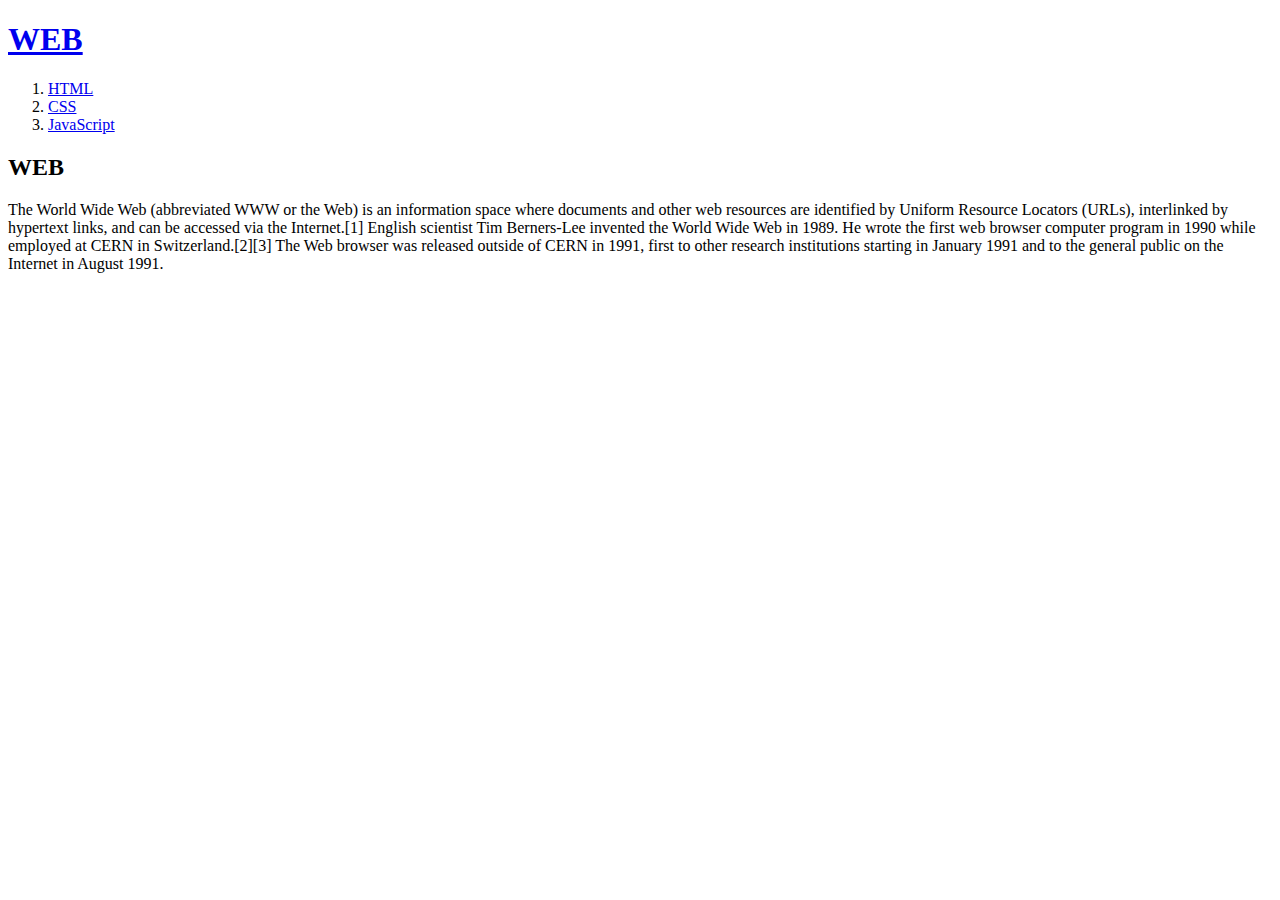
==== index.html @ 2d9f3a1a "feature: comment" ====
<!doctype html>
<html>
<head>
    <title>WEB1 - Welcome</title>
    <meta charset="utf-8">
</head>
<body>
    <h1><a href="index.html">WEB</a></h1>
    <ol>
        <li><a href="1.html">HTML</a></li>
        <li><a href="2.html">CSS</a></li>
        <li><a href="3.html">JavaScript</a></li>
    </ol>
    <h2>WEB</h2>
    <p>
        The World Wide Web (abbreviated WWW or the Web) is an information space where documents and other web resources are identified by Uniform Resource Locators (URLs), interlinked by hypertext links, and can be accessed via the Internet.[1] English scientist Tim Berners-Lee invented the World Wide Web in 1989. He wrote the first web browser computer program in 1990 while employed at CERN in Switzerland.[2][3] The Web browser was released outside of CERN in 1991, first to other research institutions starting in January 1991 and to the general public on the Internet in August 1991.
    </p>
    <p>
        <div id="disqus_thread"></div>
        <script>
            /**
            *  RECOMMENDED CONFIGURATION VARIABLES: EDIT AND UNCOMMENT THE SECTION BELOW TO INSERT DYNAMIC VALUES FROM YOUR PLATFORM OR CMS.
            *  LEARN WHY DEFINING THESE VARIABLES IS IMPORTANT: https://disqus.com/admin/universalcode/#configuration-variables    */
            /*
            var disqus_config = function () {
            this.page.url = PAGE_URL;  // Replace PAGE_URL with your page's canonical URL variable
            this.page.identifier = PAGE_IDENTIFIER; // Replace PAGE_IDENTIFIER with your page's unique identifier variable
            };
            */
            (function() { // DON'T EDIT BELOW THIS LINE
            var d = document, s = d.createElement('script');
            s.src = 'https://web1-mveonnwfa4.disqus.com/embed.js';
            s.setAttribute('data-timestamp', +new Date());
            (d.head || d.body).appendChild(s);
            })();
        </script>
        <noscript>Please enable JavaScript to view the <a href="https://disqus.com/?ref_noscript">comments powered by Disqus.</a></noscript>
    </p>
</body>
</html>
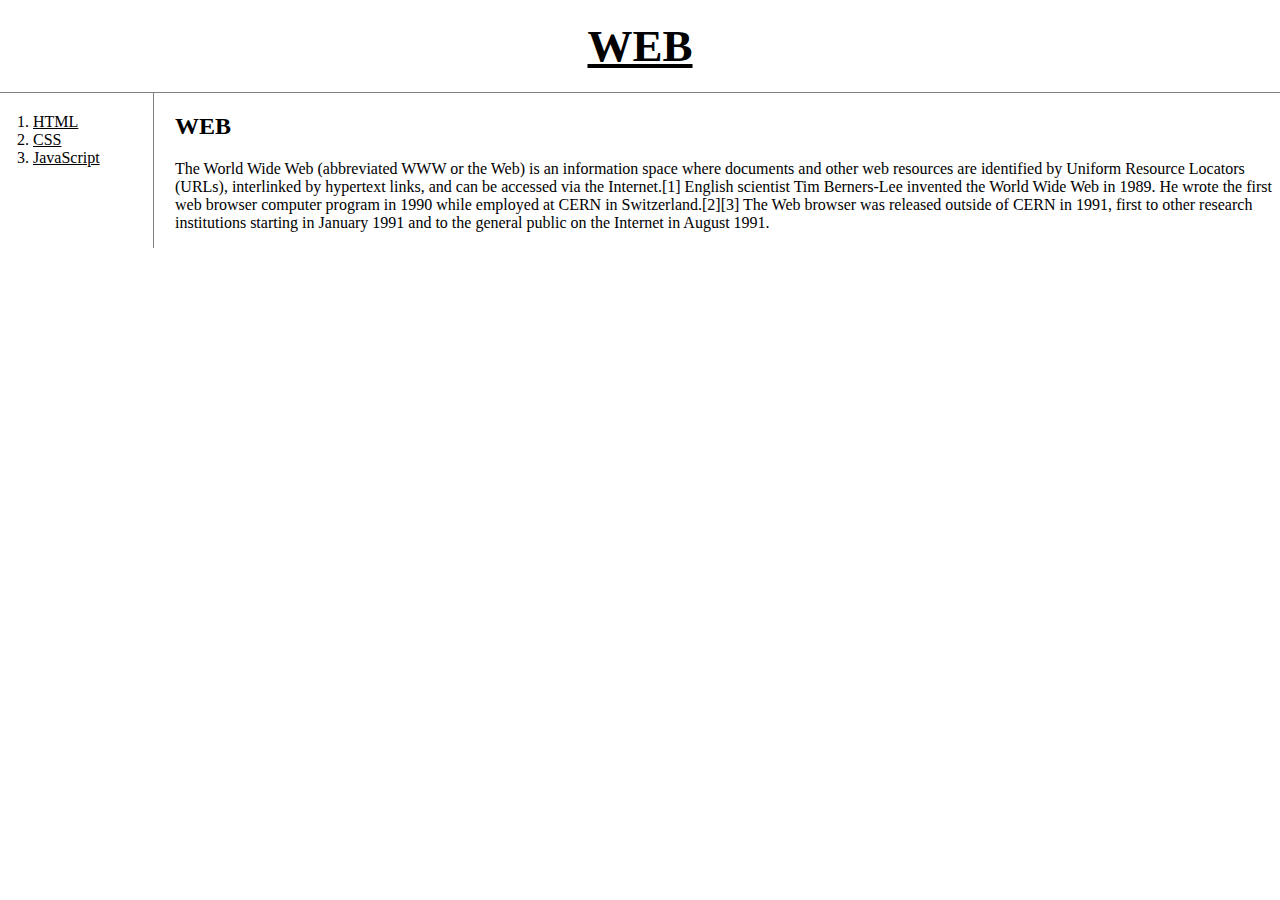
==== commit 08b6c401: "complete: web2-css" ====
--- a/index.html
+++ b/index.html
@@ -1,40 +1,85 @@
 <!doctype html>
 <html>
+
 <head>
+    <!-- Google tag (gtag.js) -->
+    <script async src="https://www.googletagmanager.com/gtag/js?id=G-D42BL0RB6F"></script>
+    <script>
+        window.dataLayer = window.dataLayer || [];
+        function gtag() { dataLayer.push(arguments); }
+        gtag('js', new Date());
+
+        gtag('config', 'G-D42BL0RB6F');
+    </script>
+
     <title>WEB1 - Welcome</title>
     <meta charset="utf-8">
+    <link rel="stylesheet" href="style.css">
 </head>
+
 <body>
     <h1><a href="index.html">WEB</a></h1>
-    <ol>
-        <li><a href="1.html">HTML</a></li>
-        <li><a href="2.html">CSS</a></li>
-        <li><a href="3.html">JavaScript</a></li>
-    </ol>
-    <h2>WEB</h2>
+    <div id="grid">
+        <ol>
+            <li><a href="1.html">HTML</a></li>
+            <li><a href="2.html">CSS</a></li>
+            <li><a href="3.html">JavaScript</a></li>
+        </ol>
+        <div id="article">
+            <h2>WEB</h2>
+            <p>
+                The World Wide Web (abbreviated WWW or the Web) is an information space where documents and other web
+                resources
+                are identified by Uniform Resource Locators (URLs), interlinked by hypertext links, and can be accessed
+                via the
+                Internet.[1] English scientist Tim Berners-Lee invented the World Wide Web in 1989. He wrote the first
+                web
+                browser computer program in 1990 while employed at CERN in Switzerland.[2][3] The Web browser was
+                released
+                outside of CERN in 1991, first to other research institutions starting in January 1991 and to the
+                general public
+                on the Internet in August 1991.
+            </p>
+        </div>
+    </div>
+
+    <!--Start of Disqus Comment-->
     <p>
-        The World Wide Web (abbreviated WWW or the Web) is an information space where documents and other web resources are identified by Uniform Resource Locators (URLs), interlinked by hypertext links, and can be accessed via the Internet.[1] English scientist Tim Berners-Lee invented the World Wide Web in 1989. He wrote the first web browser computer program in 1990 while employed at CERN in Switzerland.[2][3] The Web browser was released outside of CERN in 1991, first to other research institutions starting in January 1991 and to the general public on the Internet in August 1991.
-    </p>
-    <p>
-        <div id="disqus_thread"></div>
-        <script>
-            /**
-            *  RECOMMENDED CONFIGURATION VARIABLES: EDIT AND UNCOMMENT THE SECTION BELOW TO INSERT DYNAMIC VALUES FROM YOUR PLATFORM OR CMS.
-            *  LEARN WHY DEFINING THESE VARIABLES IS IMPORTANT: https://disqus.com/admin/universalcode/#configuration-variables    */
-            /*
-            var disqus_config = function () {
-            this.page.url = PAGE_URL;  // Replace PAGE_URL with your page's canonical URL variable
-            this.page.identifier = PAGE_IDENTIFIER; // Replace PAGE_IDENTIFIER with your page's unique identifier variable
-            };
-            */
-            (function() { // DON'T EDIT BELOW THIS LINE
+    <div id="disqus_thread"></div>
+    <script>
+        /**
+        *  RECOMMENDED CONFIGURATION VARIABLES: EDIT AND UNCOMMENT THE SECTION BELOW TO INSERT DYNAMIC VALUES FROM YOUR PLATFORM OR CMS.
+        *  LEARN WHY DEFINING THESE VARIABLES IS IMPORTANT: https://disqus.com/admin/universalcode/#configuration-variables    */
+        /*
+        var disqus_config = function () {
+        this.page.url = PAGE_URL;  // Replace PAGE_URL with your page's canonical URL variable
+        this.page.identifier = PAGE_IDENTIFIER; // Replace PAGE_IDENTIFIER with your page's unique identifier variable
+        };
+        */
+        (function () { // DON'T EDIT BELOW THIS LINE
             var d = document, s = d.createElement('script');
             s.src = 'https://web1-mveonnwfa4.disqus.com/embed.js';
             s.setAttribute('data-timestamp', +new Date());
             (d.head || d.body).appendChild(s);
-            })();
-        </script>
-        <noscript>Please enable JavaScript to view the <a href="https://disqus.com/?ref_noscript">comments powered by Disqus.</a></noscript>
+        })();
+    </script>
+    <noscript>Please enable JavaScript to view the <a href="https://disqus.com/?ref_noscript">comments powered by
+            Disqus.</a></noscript>
     </p>
+    <!--End of Disqus Comment-->
+    <!--Start of Tawk.to Script-->
+    <script type="text/javascript">
+        var Tawk_API = Tawk_API || {}, Tawk_LoadStart = new Date();
+        (function () {
+            var s1 = document.createElement("script"), s0 = document.getElementsByTagName("script")[0];
+            s1.async = true;
+            s1.src = 'https://embed.tawk.to/649b5bc594cf5d49dc6035ac/1h3vdt01j';
+            s1.charset = 'UTF-8';
+            s1.setAttribute('crossorigin', '*');
+            s0.parentNode.insertBefore(s1, s0);
+        })();
+    </script>
+    <!--End of Tawk.to Script-->
 </body>
+
 </html>--- a/style.css
+++ b/style.css
@@ -0,0 +1,49 @@
+        body {
+            margin: 0;
+        }
+
+        a {
+            color: black;
+        }
+
+        h1 {
+            font-size: 45px;
+            text-align: center;
+            border-bottom: 1px solid gray;
+            margin: 0;
+            padding: 20px;
+        }
+
+        ol {
+            border-right: 1px solid gray;
+            width: 100px;
+            margin: 0;
+            padding: 20px;
+        }
+
+        #grid {
+            display: grid;
+            grid-template-columns: 150px 1fr;
+        }
+
+        #grid ol {
+            padding-left: 33px;
+        }
+
+        #grid #article {
+            padding-left: 25px;
+        }
+
+        @media(max-width:800px) {
+            #grid {
+                display: block;
+            }
+
+            ol {
+                border-right: none;
+            }
+
+            h1 {
+                border-bottom: none;
+            }
+        }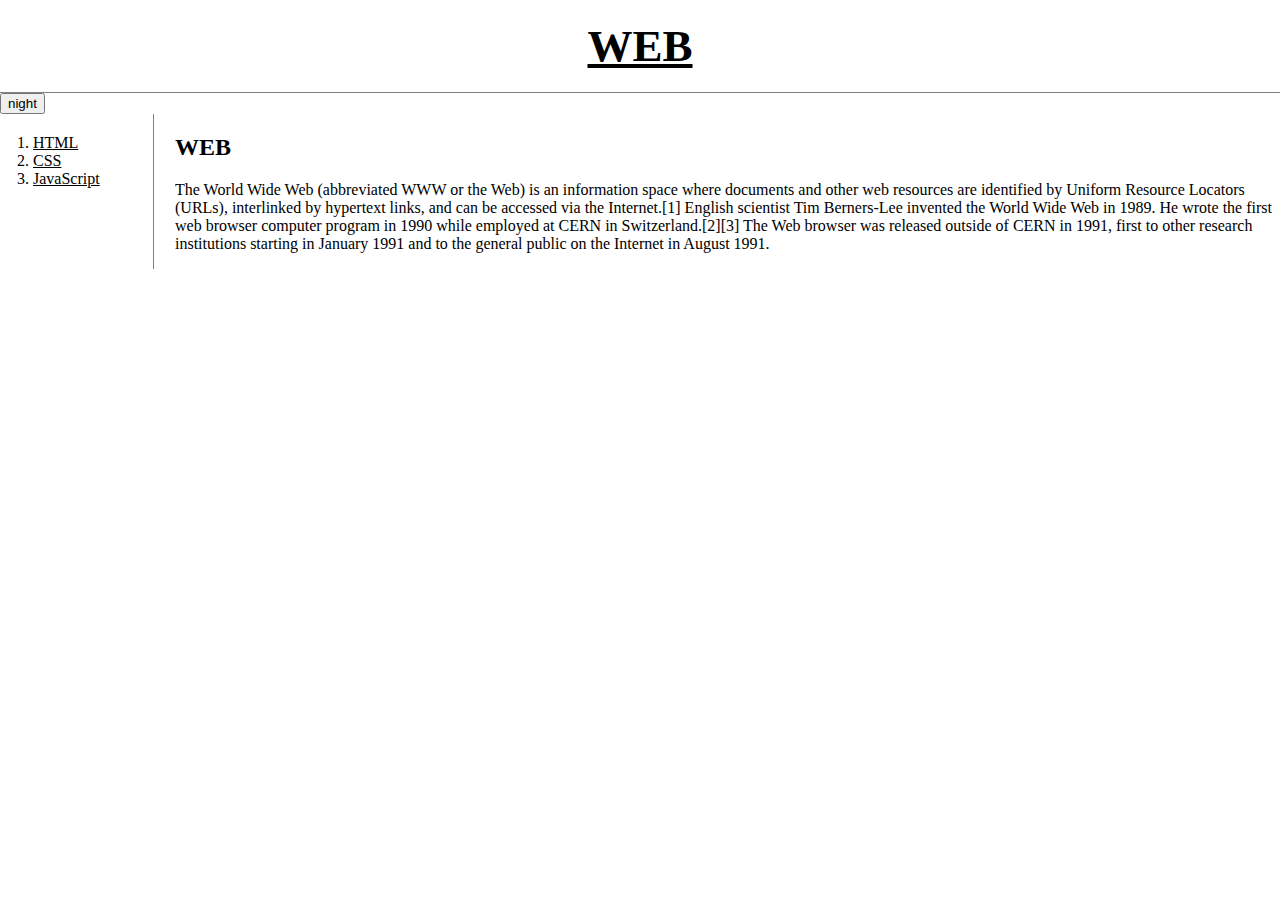
==== commit e5675823: "add: color.js" ====
--- a/index.html
+++ b/index.html
@@ -2,6 +2,12 @@
 <html>
 
 <head>
+    <title>WEB1 - Welcome</title>
+    <meta charset="utf-8">
+    <link rel="stylesheet" href="style.css">
+    <script src="color.js"></script>
+    <script src="https://ajax.googleapis.com/ajax/libs/jquery/3.2.1/jquery.min.js"></script>
+
     <!-- Google tag (gtag.js) -->
     <script async src="https://www.googletagmanager.com/gtag/js?id=G-D42BL0RB6F"></script>
     <script>
@@ -11,14 +17,13 @@
 
         gtag('config', 'G-D42BL0RB6F');
     </script>
-
-    <title>WEB1 - Welcome</title>
-    <meta charset="utf-8">
-    <link rel="stylesheet" href="style.css">
 </head>
 
 <body>
     <h1><a href="index.html">WEB</a></h1>
+    <input type="button" value="night" onclick="
+        nigthDayhandler(this);
+    ">
     <div id="grid">
         <ol>
             <li><a href="1.html">HTML</a></li>
